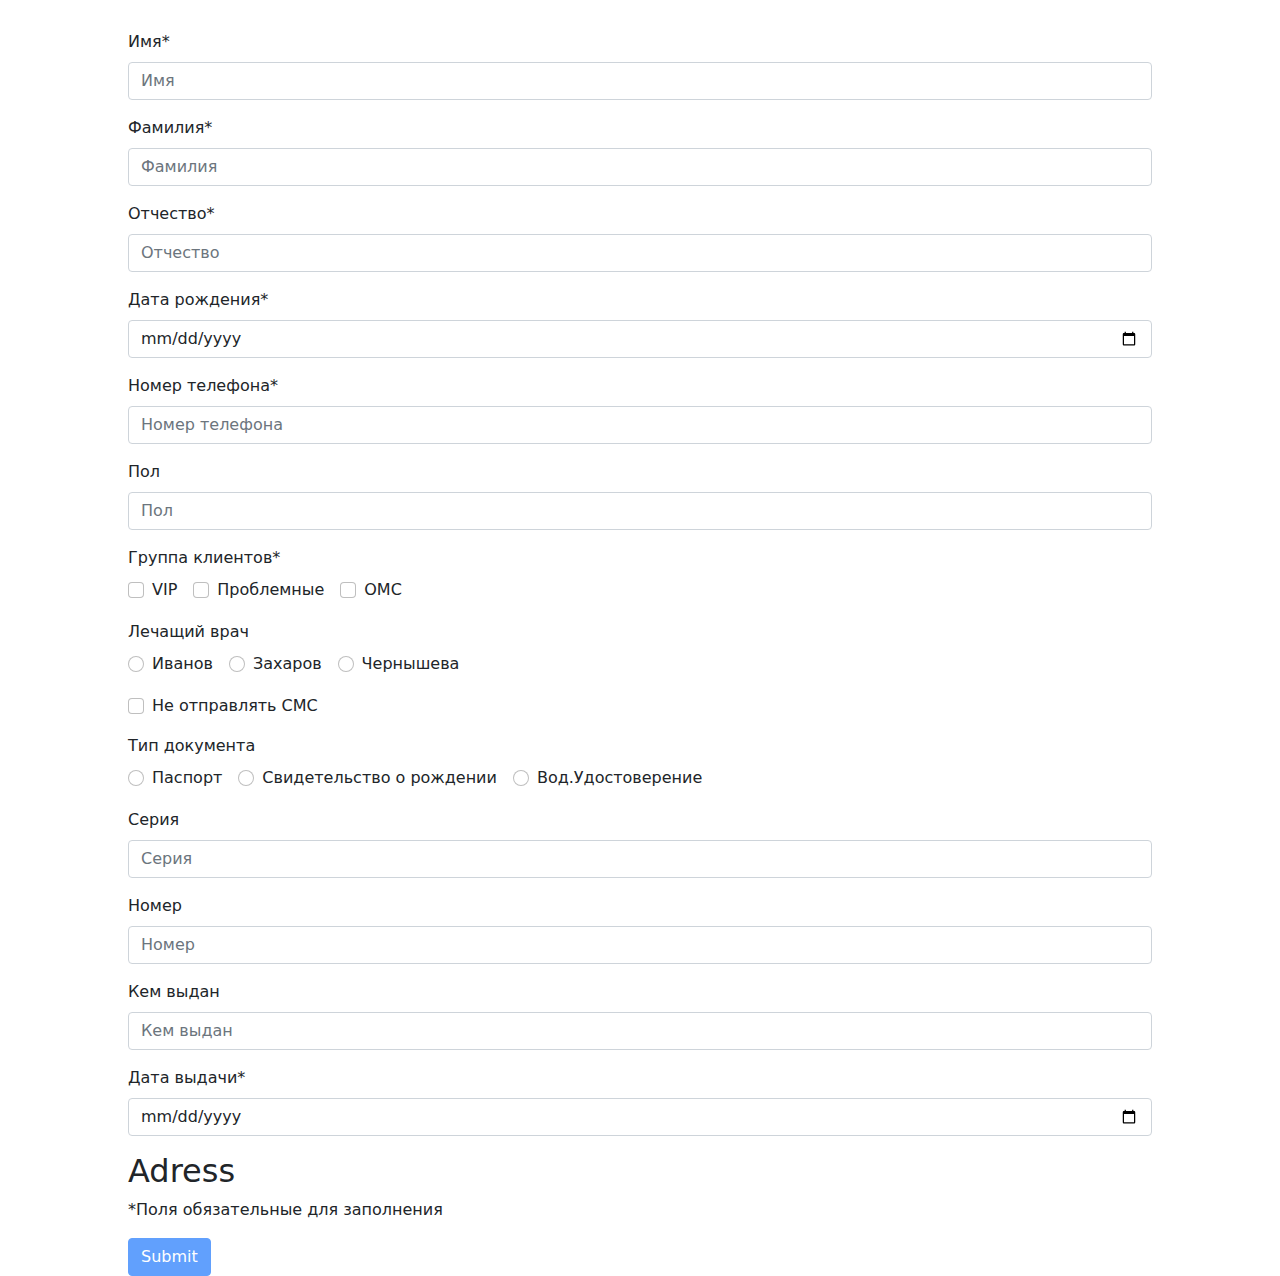
==== index.html @ 348adc45 "Updates" ====
<!doctype html><html lang="ru"><head><meta charset="utf-8"/><meta name="viewport" content="width=device-width,initial-scale=1"/><meta name="theme-color" content="#000000"/><meta name="client validated form" content="client validated form"/><title>Client validated form</title><script defer="defer" src="/static/js/main.c766b8cd.js"></script><link href="/static/css/main.d2a1e416.css" rel="stylesheet"></head><body><div id="root"></div></body></html>
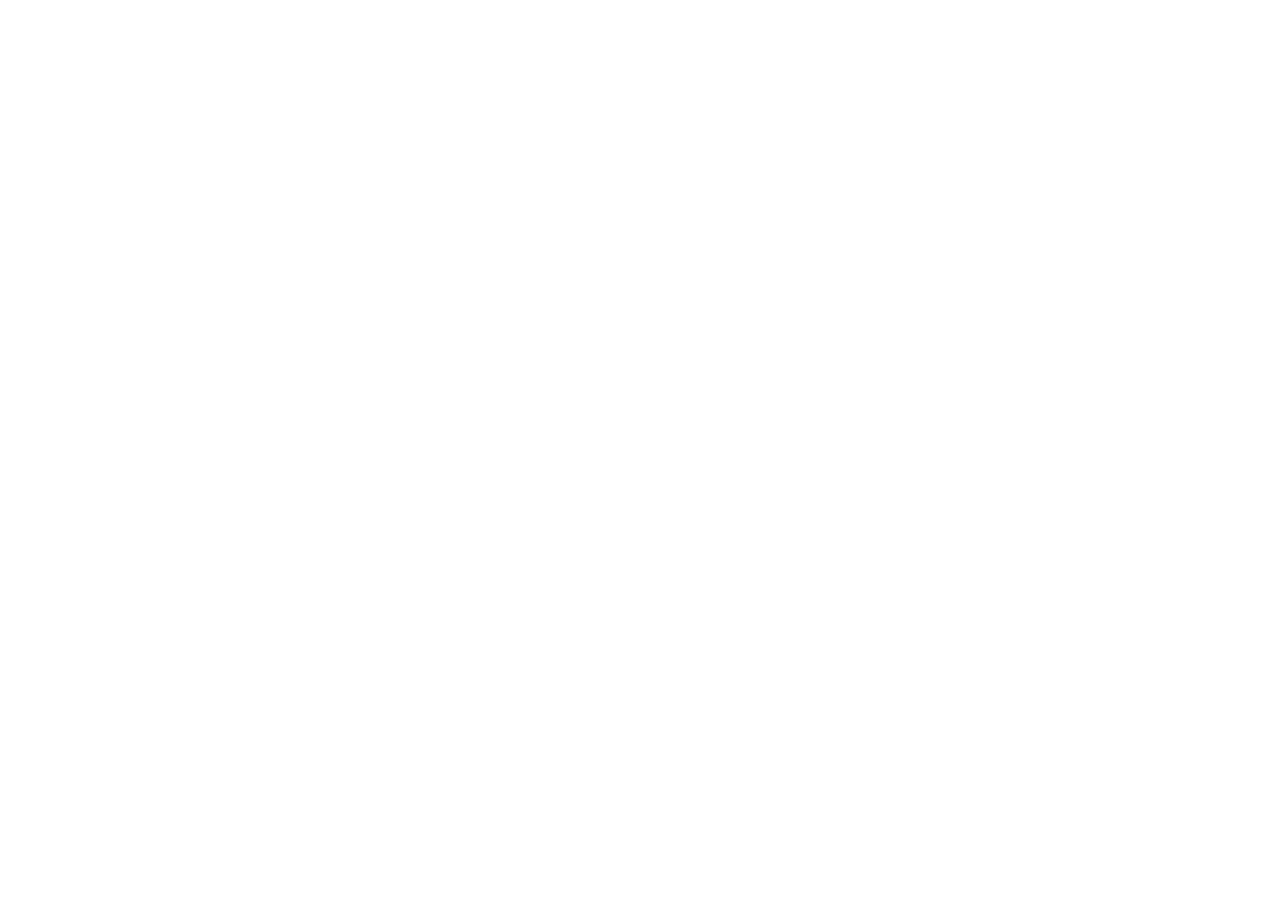
==== commit 7e811e28: "Updates" ====
--- a/index.html
+++ b/index.html
@@ -1 +1 @@
-<!doctype html><html lang="ru"><head><meta charset="utf-8"/><meta name="viewport" content="width=device-width,initial-scale=1"/><meta name="theme-color" content="#000000"/><meta name="client validated form" content="client validated form"/><title>Client validated form</title><script defer="defer" src="/static/js/main.c766b8cd.js"></script><link href="/static/css/main.d2a1e416.css" rel="stylesheet"></head><body><div id="root"></div></body></html>+<!doctype html><html lang="ru"><head><meta charset="utf-8"/><meta name="viewport" content="width=device-width,initial-scale=1"/><meta name="theme-color" content="#000000"/><meta name="client validated form" content="client validated form"/><title>Client validated form</title><script defer="defer" src="/client-creation-form-react/static/js/main.c766b8cd.js"></script><link href="/client-creation-form-react/static/css/main.d2a1e416.css" rel="stylesheet"></head><body><div id="root"></div></body></html>